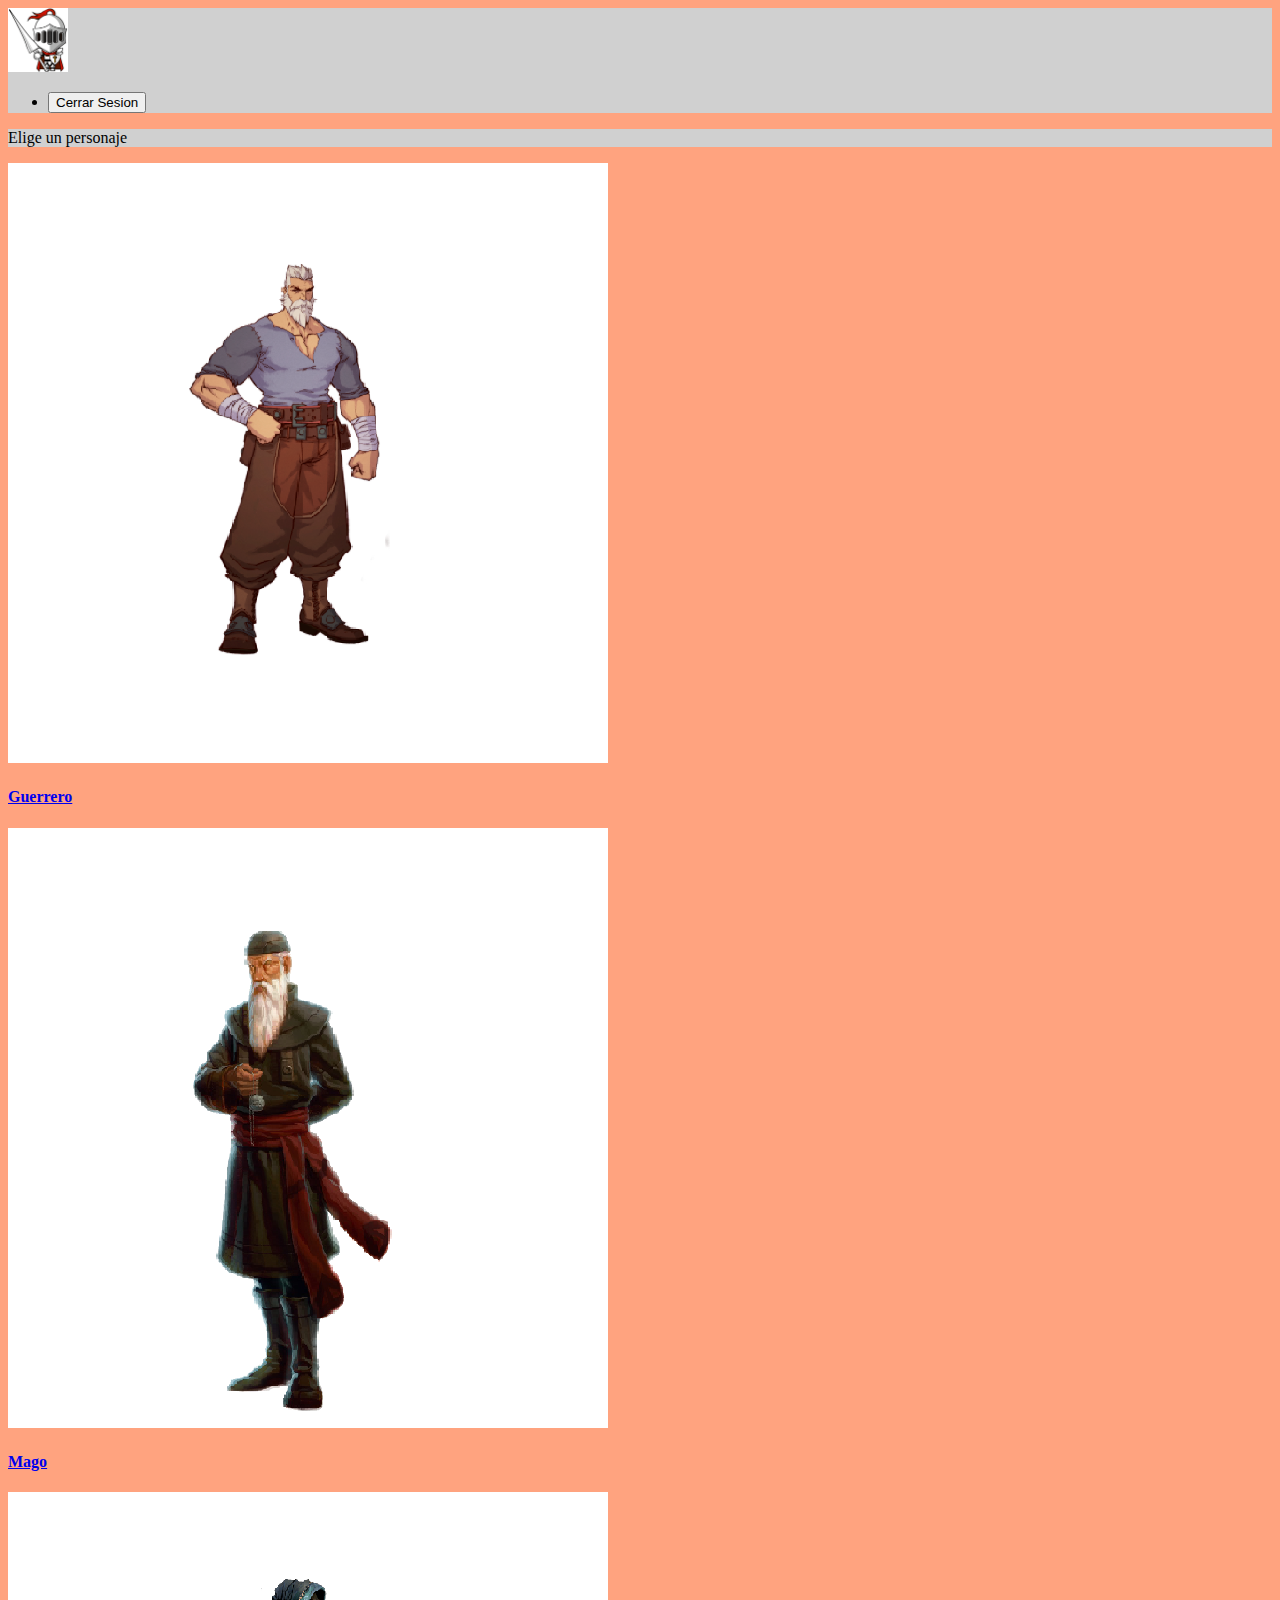
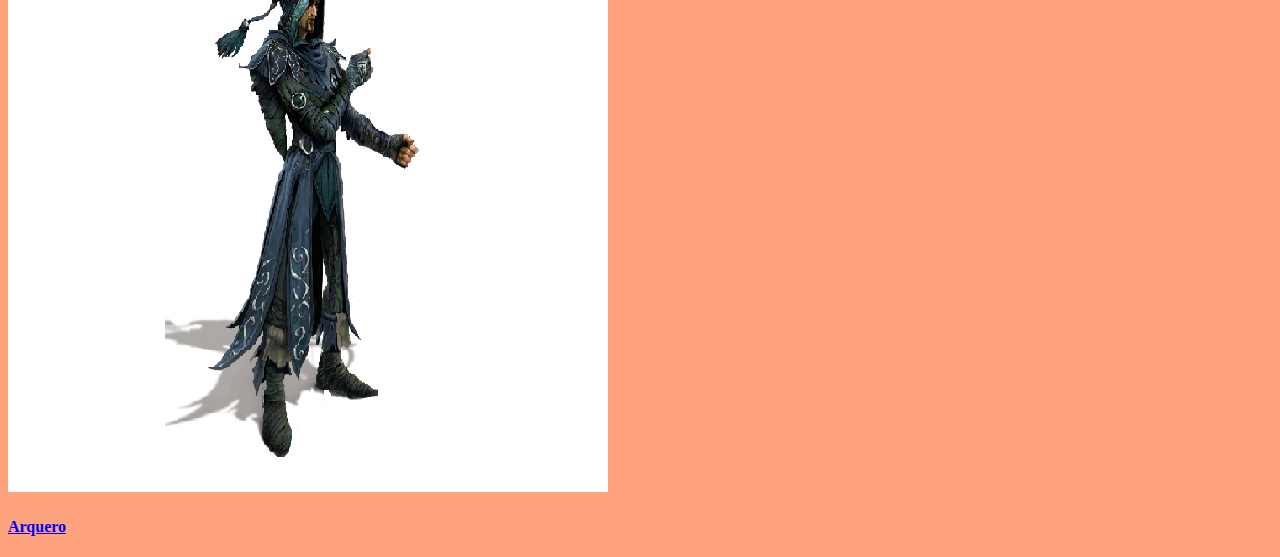
==== html/crearpersonaje.html @ d2a834a0 "Add files via upload" ====
<!doctype html>
<html>
	<head> 
		<title>Tu juego Favorito</title>
        <meta charset=”utf-8”/>
        <meta name="viewport" content="width=device-width, initial-scale=1.0">
		<link   rel="stylesheet"  href="https://maxcdn.bootstrapcdn.com/bootstrap/4.0.0-beta.2/css/bootstrap.min.css" integrity="sha384-PsH8R72JQ3SOdhVi3uxftmaW6Vc51MKb0q5P2rRUpPvrszuE4W1povHYgTpBfshb" crossorigin="anonymous">
		<link rel="stylesheet" type="text/css" href="css/custom.css">
        <link rel="icon" type="image/vnd.microsoft.icon" href="img/icono.png">
        <script src="https://ajax.googleapis.com/ajax/libs/jquery/3.4.1/jquery.min.js"></script>
        <script src="https://cdnjs.cloudflare.com/ajax/libs/popper.js/1.16.0/umd/popper.min.js"></script>
		<script src="https://maxcdn.bootstrapcdn.com/bootstrap/4.4.1/js/bootstrap.min.js"></script>
	</head> 
	<body>

		<!--Aqui va el menu, que contiene 4 botones para navegar en la pagina y 2 para registro e iniciar sesion-->

		<div class="container">
			<nav class="navbar navbar-expand-md navbar-dark fixed-top mibg ">
                <div class="container">
					<img src="img/icono.png" class="bg-white" style="width:60px;">	
                    <ul class="nav">
                        <li>
                            <button type="button" class="btn btn-dark m-1" data-toggle="modal" data-target="#login">Cerrar Sesion</button>
						</li>
                    </ul>
                </div>
			</nav>

			<div class="row mt-5 pt-5">
				<div class="col">
				  <p class="display-4 text-center mibg text-white bg-dark navbar-dark">Elige un personaje</p>
				</div>
			  </div>
		
			<div class="row pt-5">

			  <div class="col-lg-4 col-md-6 mb-4 mt-4">
				<div class="card h-100">
				  <a href="#"><img class="card-img-top" src="img/guerrero/guerrero1.png" alt=""></a>
				  <div class="card-body">
					<h4 class="card-title">
					  <a href="#">Guerrero</a>
					</h4>
				  </div>
				</div>
			  </div>
	
			  <div class="col-lg-4 col-md-6 mb-4 mt-4">
				<div class="card h-100">
				  <a href="#"><img class="card-img-top" src="img/mago/mago1.png" alt=""></a>
				  <div class="card-body">
					<h4 class="card-title">
					  <a href="#">Mago</a>
					</h4>
				  </div>
				</div>
			  </div>
	
			  <div class="col-lg-4 col-md-6 mb-4 mt-4">
				<div class="card h-100">
				  <a href="#"><img class="card-img-top" src="img/arquero/arquero1.png" alt=""></a>
				  <div class="card-body">
					<h4 class="card-title">
					  <a href="#">Arquero</a>
					</h4>
				</div>
			  </div> 
			</div>
		</div>	
	</body>
</html>
---- html/css/custom.css ----
.mibg{
    background-color:#D0D0D0;
}
body{
    background-color: rgb(255, 163, 127);
}
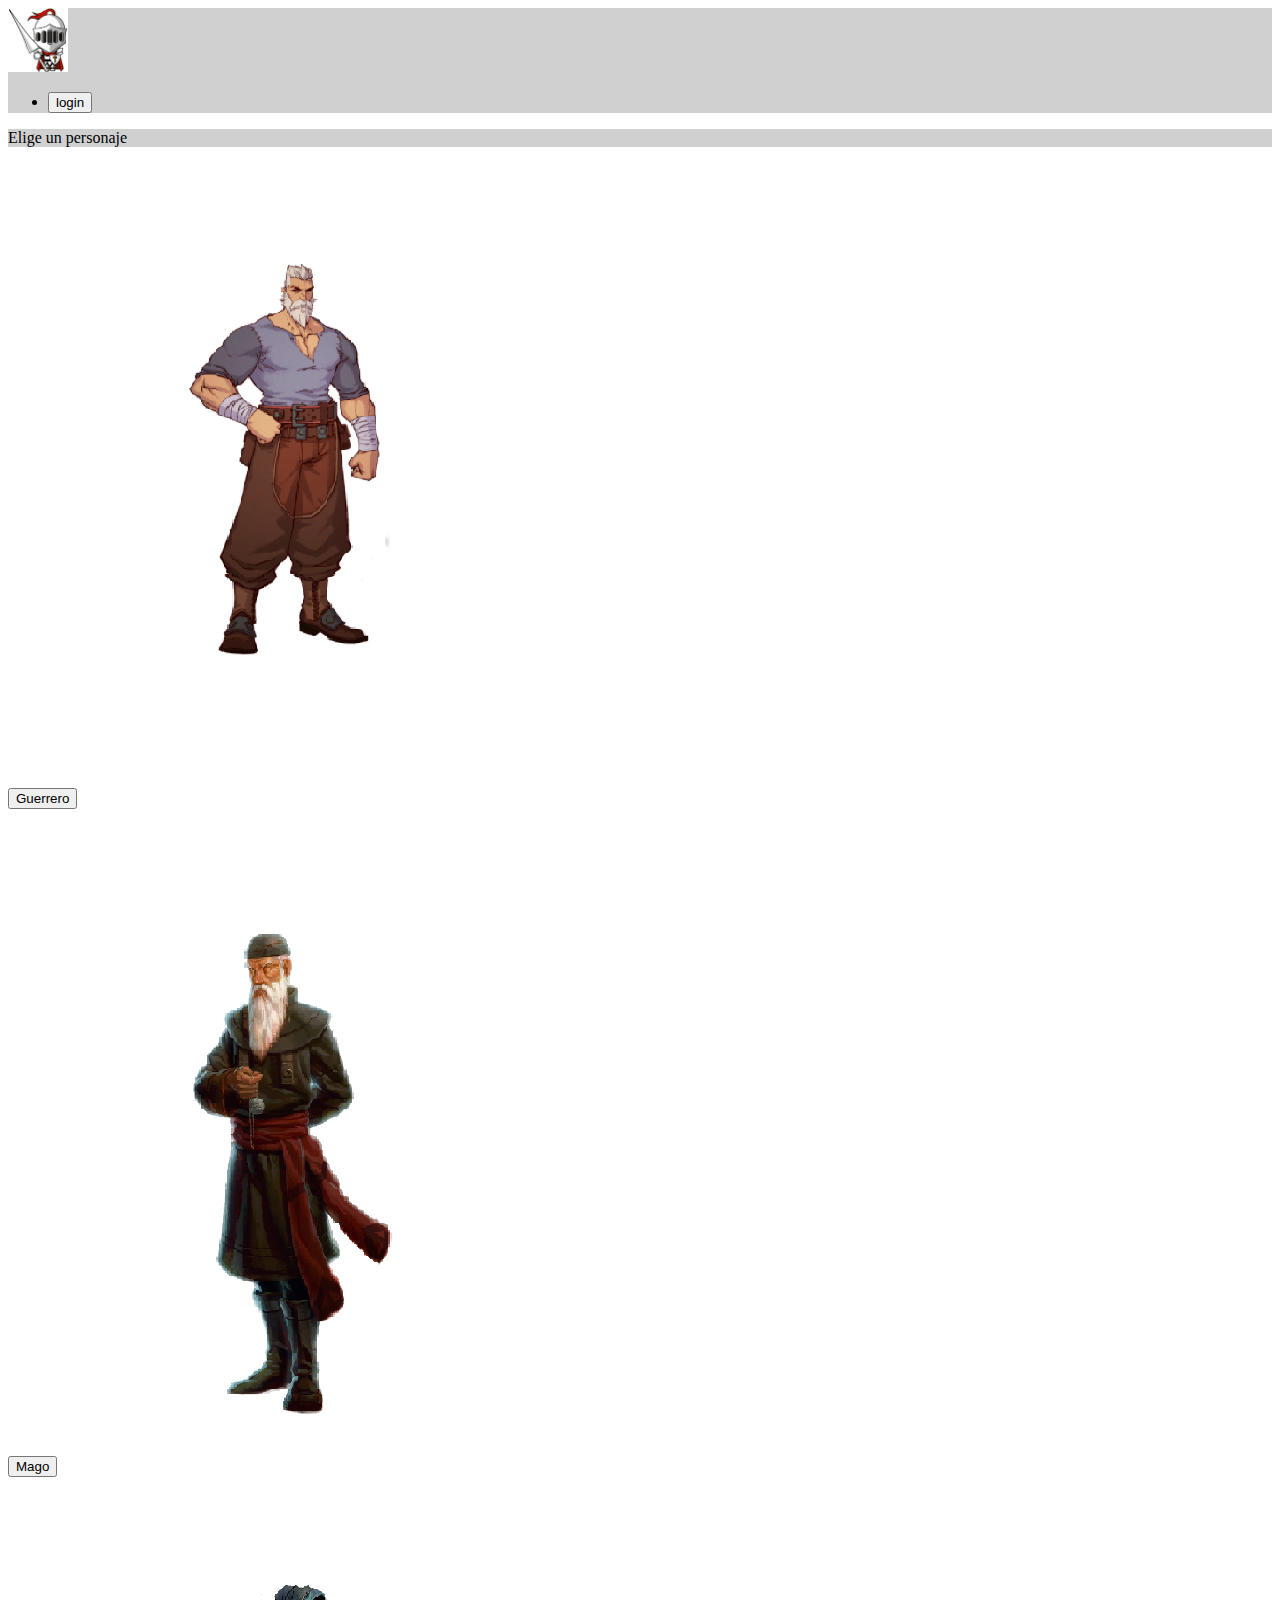
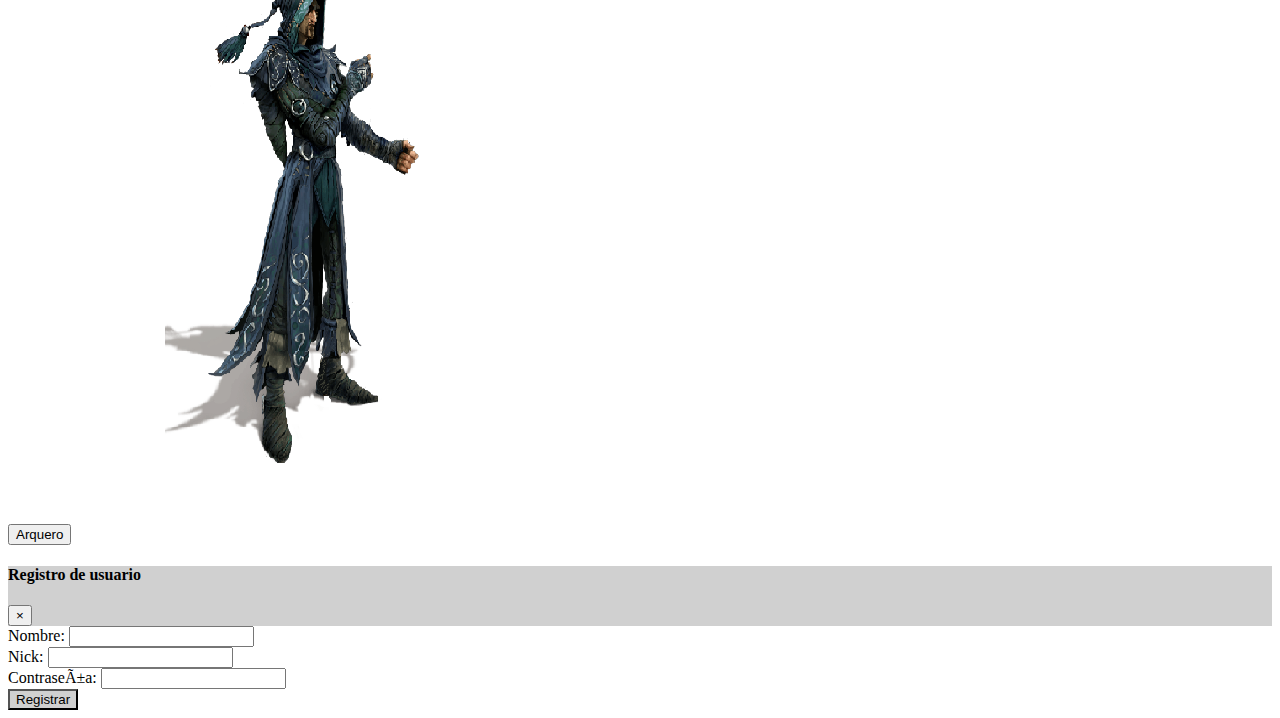
==== commit 49243688: "." ====
--- a/html/crearpersonaje.html
+++ b/html/crearpersonaje.html
@@ -12,7 +12,6 @@
 		<script src="https://maxcdn.bootstrapcdn.com/bootstrap/4.4.1/js/bootstrap.min.js"></script>
 	</head> 
 	<body>
-
 		<!--Aqui va el menu, que contiene 4 botones para navegar en la pagina y 2 para registro e iniciar sesion-->
 
 		<div class="container">
@@ -21,7 +20,7 @@
 					<img src="img/icono.png" class="bg-white" style="width:60px;">	
                     <ul class="nav">
                         <li>
-                            <button type="button" class="btn btn-dark m-1" data-toggle="modal" data-target="#login">Cerrar Sesion</button>
+                            <button type="button" class="btn btn-dark m-1" data-toggle="modal" data-target="#login">login</button>
 						</li>
                     </ul>
                 </div>
@@ -40,7 +39,7 @@
 				  <a href="#"><img class="card-img-top" src="img/guerrero/guerrero1.png" alt=""></a>
 				  <div class="card-body">
 					<h4 class="card-title">
-					  <a href="#">Guerrero</a>
+						<button type="button" class="btn btn-dark m-1" data-toggle="modal" data-target="#registro" value="guerrero">Guerrero </button>
 					</h4>
 				  </div>
 				</div>
@@ -51,7 +50,7 @@
 				  <a href="#"><img class="card-img-top" src="img/mago/mago1.png" alt=""></a>
 				  <div class="card-body">
 					<h4 class="card-title">
-					  <a href="#">Mago</a>
+						<button type="button" class="btn btn-dark m-1" data-toggle="modal" data-target="#registro" value="mago">Mago</button>
 					</h4>
 				  </div>
 				</div>
@@ -62,11 +61,44 @@
 				  <a href="#"><img class="card-img-top" src="img/arquero/arquero1.png" alt=""></a>
 				  <div class="card-body">
 					<h4 class="card-title">
-					  <a href="#">Arquero</a>
+						<button type="button" class="btn btn-dark m-1" data-toggle="modal" data-target="#registro" value="Arquero">Arquero</button>
+
 					</h4>
 				</div>
 			  </div> 
 			</div>
 		</div>	
+
+<!--Modal registro-->
+		<div class="modal" id="registro">
+			<div class="modal-dialog">
+				<div class="modal-content">
+					<div class="modal-header mibg">
+						<h4 class="modal-title">Registro de usuario</h4>
+						<button type="button" class="close" data-dismiss="modal">&times;</button>
+					</div>
+					<div class="modal-body">
+						<form method="post" action="accion.php" class="form">
+							<div class="form-group">
+								<label>Nombre:</label>
+								<input type="text" class="form-control" name="nombre">
+							</div>
+							<div class="form-group">
+								<label>Nick:</label>
+								<input type="text" class="form-control" name="nick">
+							</div>
+							<div class="form-group">
+								<label>Contraseña:</label>
+								<input type="password" class="form-control" name="contr">
+							</div>	
+						<input type='number' name='num' value='' hidden>
+					</div>
+					<div class="modal-footer">
+						<button type="submit" class="btn mibg" name='insertar' value='insertar'>Registrar</button>
+						</form>
+					</div>	
+				</div>
+			</div>
+		</div>
 	</body>
 </html>--- a/html/css/custom.css
+++ b/html/css/custom.css
@@ -1,6 +1,3 @@
 .mibg{
     background-color:#D0D0D0;
 }
-body{
-    background-color: rgb(255, 163, 127);
-}